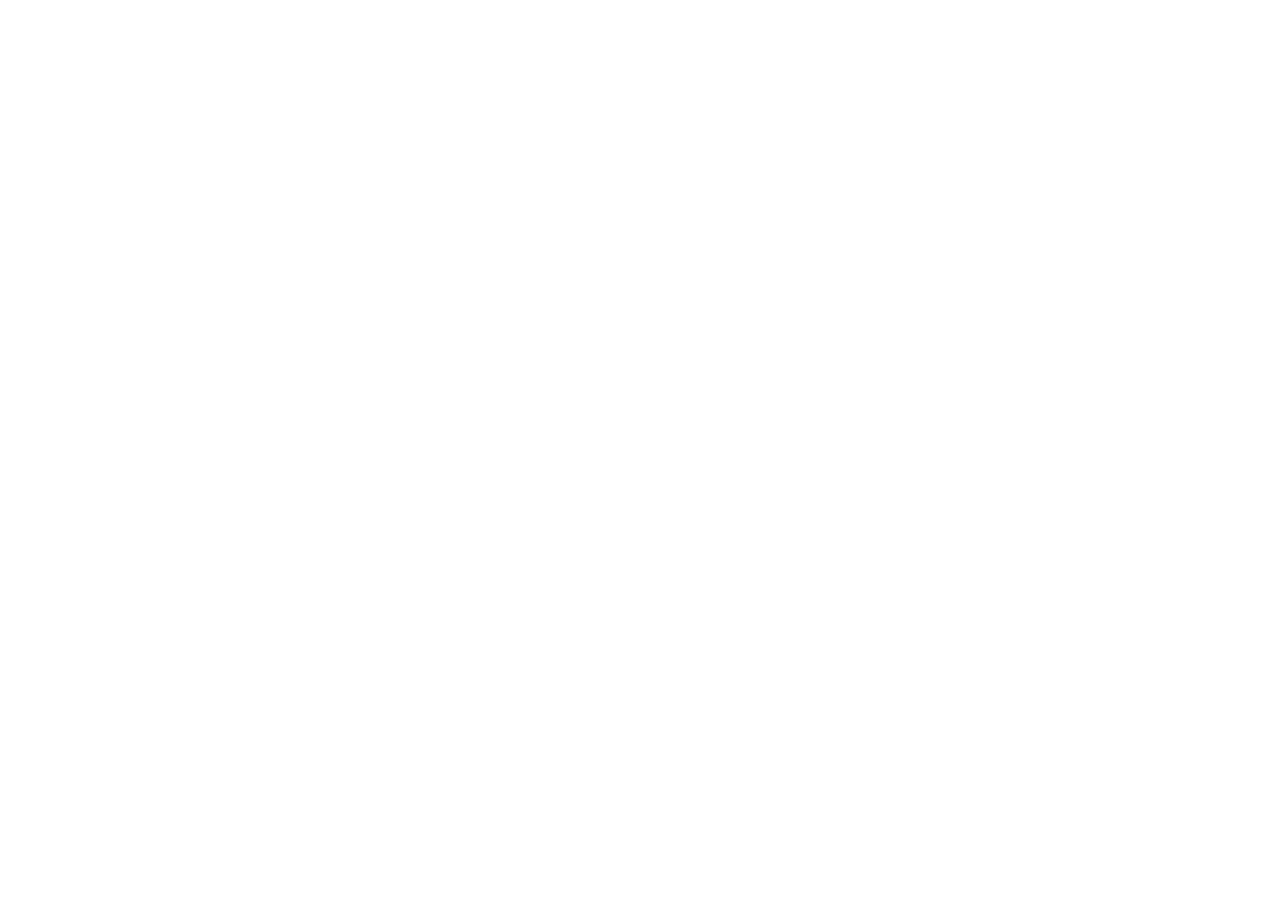
==== index.html @ b6b506b3 "first commit" ====
<!DOCTYPE html>
    <html lang="it">
    <head>
        <meta charset="UTF-8">
        <meta http-equiv="X-UA-Compatible" content="IE=edge">
        <meta name="viewport" content="width=device-width, initial-scale=1.0">
        <title>Document</title>
    </head>
    <body>
        
        <script type="text/javascript" src="./js/script.js"></script>
    </body>
</html>
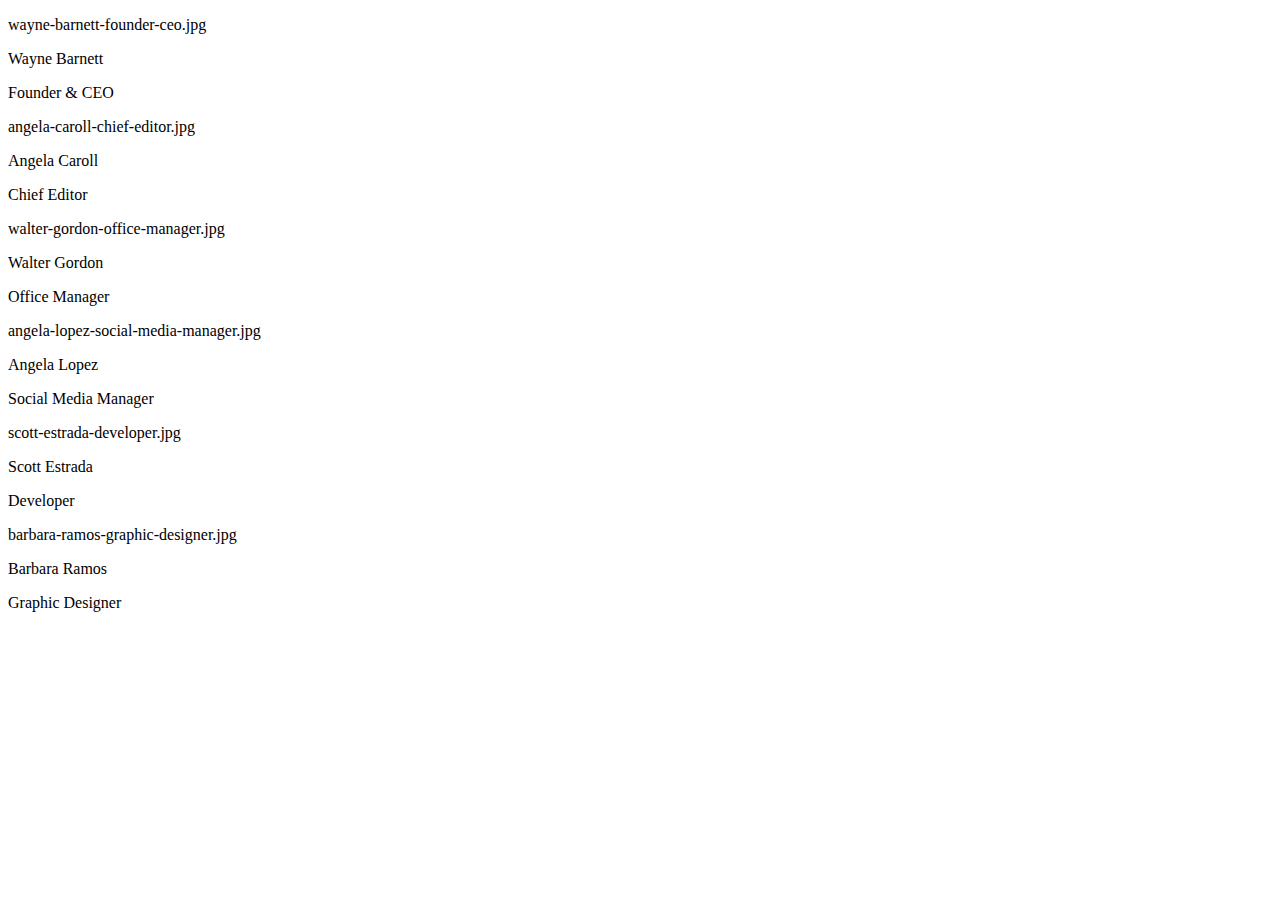
==== commit 44181da1: "MILESTONE-2" ====
--- a/index.html
+++ b/index.html
@@ -5,8 +5,11 @@
         <meta http-equiv="X-UA-Compatible" content="IE=edge">
         <meta name="viewport" content="width=device-width, initial-scale=1.0">
         <title>Document</title>
+        <link href="https://cdn.jsdelivr.net/npm/bootstrap@5.3.0/dist/css/bootstrap.min.css" rel="stylesheet" integrity="sha384-9ndCyUaIbzAi2FUVXJi0CjmCapSmO7SnpJef0486qhLnuZ2cdeRhO02iuK6FUUVM" crossorigin="anonymous">
+        <script src="https://cdn.jsdelivr.net/npm/bootstrap@5.3.0/dist/js/bootstrap.bundle.min.js" integrity="sha384-geWF76RCwLtnZ8qwWowPQNguL3RmwHVBC9FhGdlKrxdiJJigb/j/68SIy3Te4Bkz" crossorigin="anonymous"></script>
     </head>
     <body>
+        <div class="container d-flex" id="container_cards"></div>
         
         <script type="text/javascript" src="./js/script.js"></script>
     </body>
